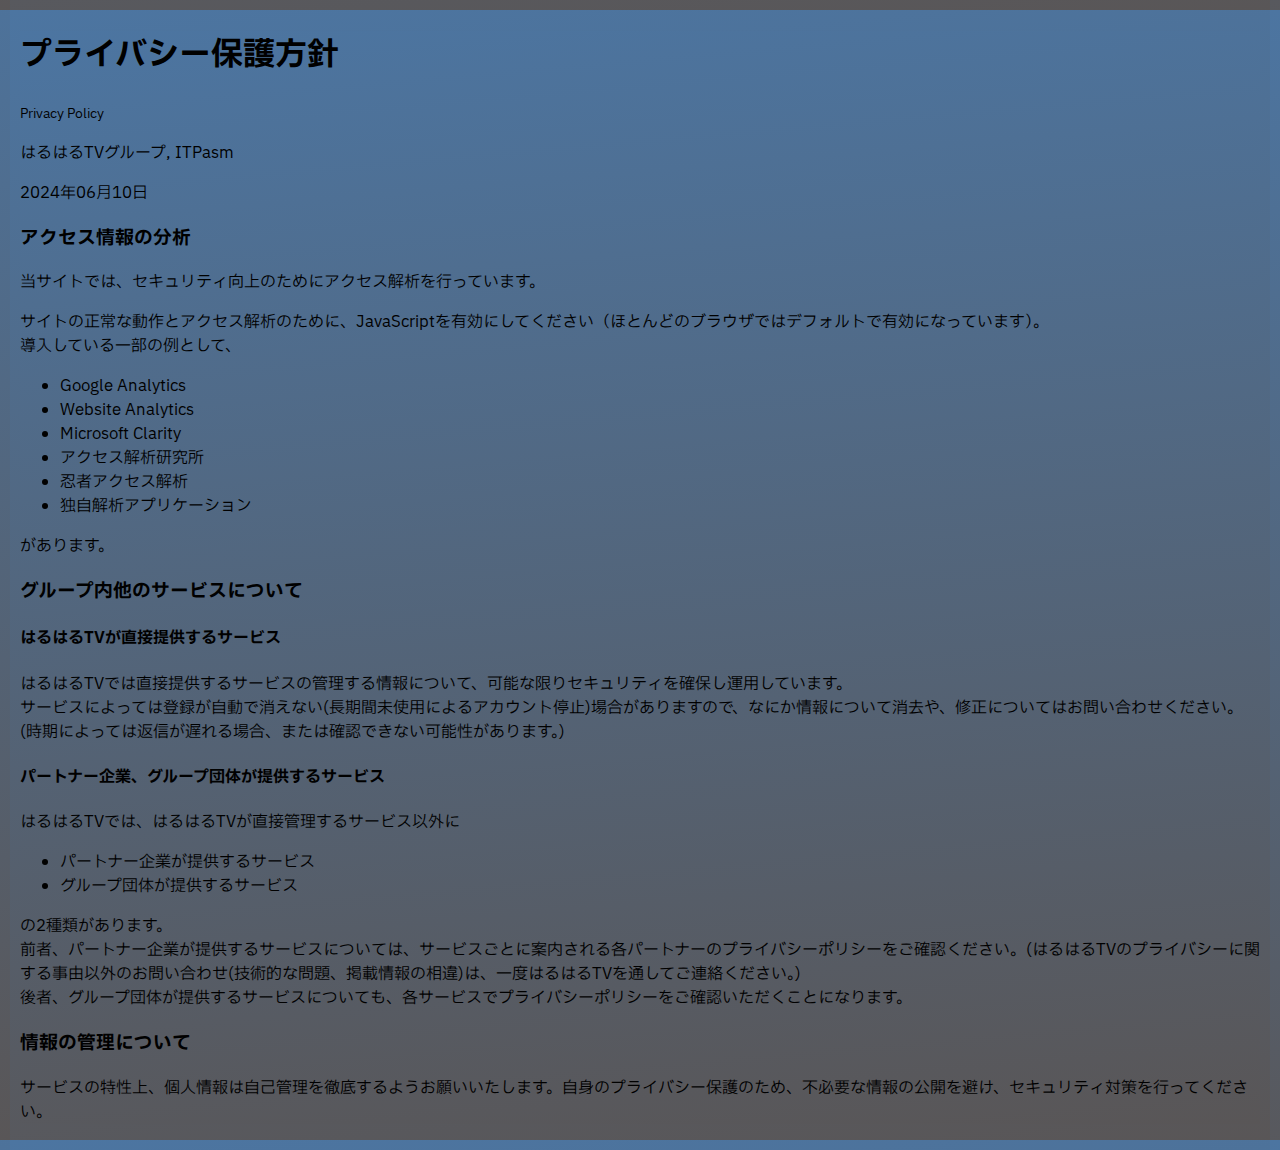
==== service/haruharutv/privacypolicy.html @ 2e75bf76 "プライバシーポリシー" ====
<!DOCTYPE html>
<html lang="ja">
<head>
    <meta charset="UTF-8">
    <meta name="viewport" content="width=device-width, initial-scale=1.0">
    <title>はるはるTVグループ | プライバシーポリシー</title>
   <style>
@import url('https://fonts.googleapis.com/css2?family=IBM+Plex+Sans+JP&display=swap');
html,body{
 font-family: "IBM Plex Sans JP", sans-serif;
  font-weight: 400;
  font-style: normal;
 margin:10px;
 padding:0px;
 cursor:default;
 user-select:none;
background: rgb(76,117,161);
background: linear-gradient(175deg, rgba(76,117,161,1) 0%, rgba(89,86,87,1) 100%);}
.big_logo{
text-align:center;
 margin:200px;
 width:calc(100% - 400px);
 animation-name:fin;
 animation-duration:3s;
 animation-fill-mode:forwards;
 opacity:0;
 transition: all 2s;
}
.big_logo:hover{
 transform: scale(1.2);
 box-shadow: 0 0 8px gray;
 opacity:1;
}
.pcont{
margin:0px 200px 0px 200px;
}
.box{
/* background:#fff;*/
 width:100%;
 height:100%;
}
@media screen and (max-width: 768px) {

 .pcont{
  margin:0px 10px 0px 10px;
 }
}

.btmb{
 background:rgba(255,255,255,0.5);
 padding:20px;
 width:100%;
}
   </style>
</head>
<body>

    <h1>プライバシー保護方針</h1>
    <small>Privacy Policy</small>
    <p>はるはるTVグループ, ITPasm</p>
    <p>2024年06月10日</p>
    <h3>アクセス情報の分析</h3>
    <p>当サイトでは、セキュリティ向上のためにアクセス解析を行っています。</p>
    <p>サイトの正常な動作とアクセス解析のために、JavaScriptを有効にしてください（ほとんどのブラウザではデフォルトで有効になっています）。<br>導入している一部の例として、</p>
    <ul>
        <li>Google Analytics</li>
        <li>Website Analytics</li>
        <li>Microsoft Clarity</li>
        <li>アクセス解析研究所</li>
        <li>忍者アクセス解析</li>
        <li>独自解析アプリケーション</li>
    </ul>
    があります。
    <h3>グループ内他のサービスについて</h3>
    <h4>はるはるTVが直接提供するサービス</h4>
    <p>はるはるTVでは直接提供するサービスの管理する情報について、可能な限りセキュリティを確保し運用しています。<br>サービスによっては登録が自動で消えない(長期間未使用によるアカウント停止)場合がありますので、なにか情報について消去や、修正についてはお問い合わせください。(時期によっては返信が遅れる場合、または確認できない可能性があります。)</p>
    <h4>パートナー企業、グループ団体が提供するサービス</h4>
    <p>はるはるTVでは、はるはるTVが直接管理するサービス以外に</p>
    <ul>
        <li>パートナー企業が提供するサービス</li>
        <li>グループ団体が提供するサービス</li>
    </ul>
    の2種類があります。<br>
    前者、パートナー企業が提供するサービスについては、サービスごとに案内される各パートナーのプライバシーポリシーをご確認ください。(はるはるTVのプライバシーに関する事由以外のお問い合わせ(技術的な問題、掲載情報の相違)は、一度はるはるTVを通してご連絡ください。)
    <br>
    後者、グループ団体が提供するサービスについても、各サービスでプライバシーポリシーをご確認いただくことになります。
    <h3>情報の管理について</h3>
    <p>サービスの特性上、個人情報は自己管理を徹底するようお願いいたします。自身のプライバシー保護のため、不必要な情報の公開を避け、セキュリティ対策を行ってください。</p>
</body>
<style>

</style>
</html>
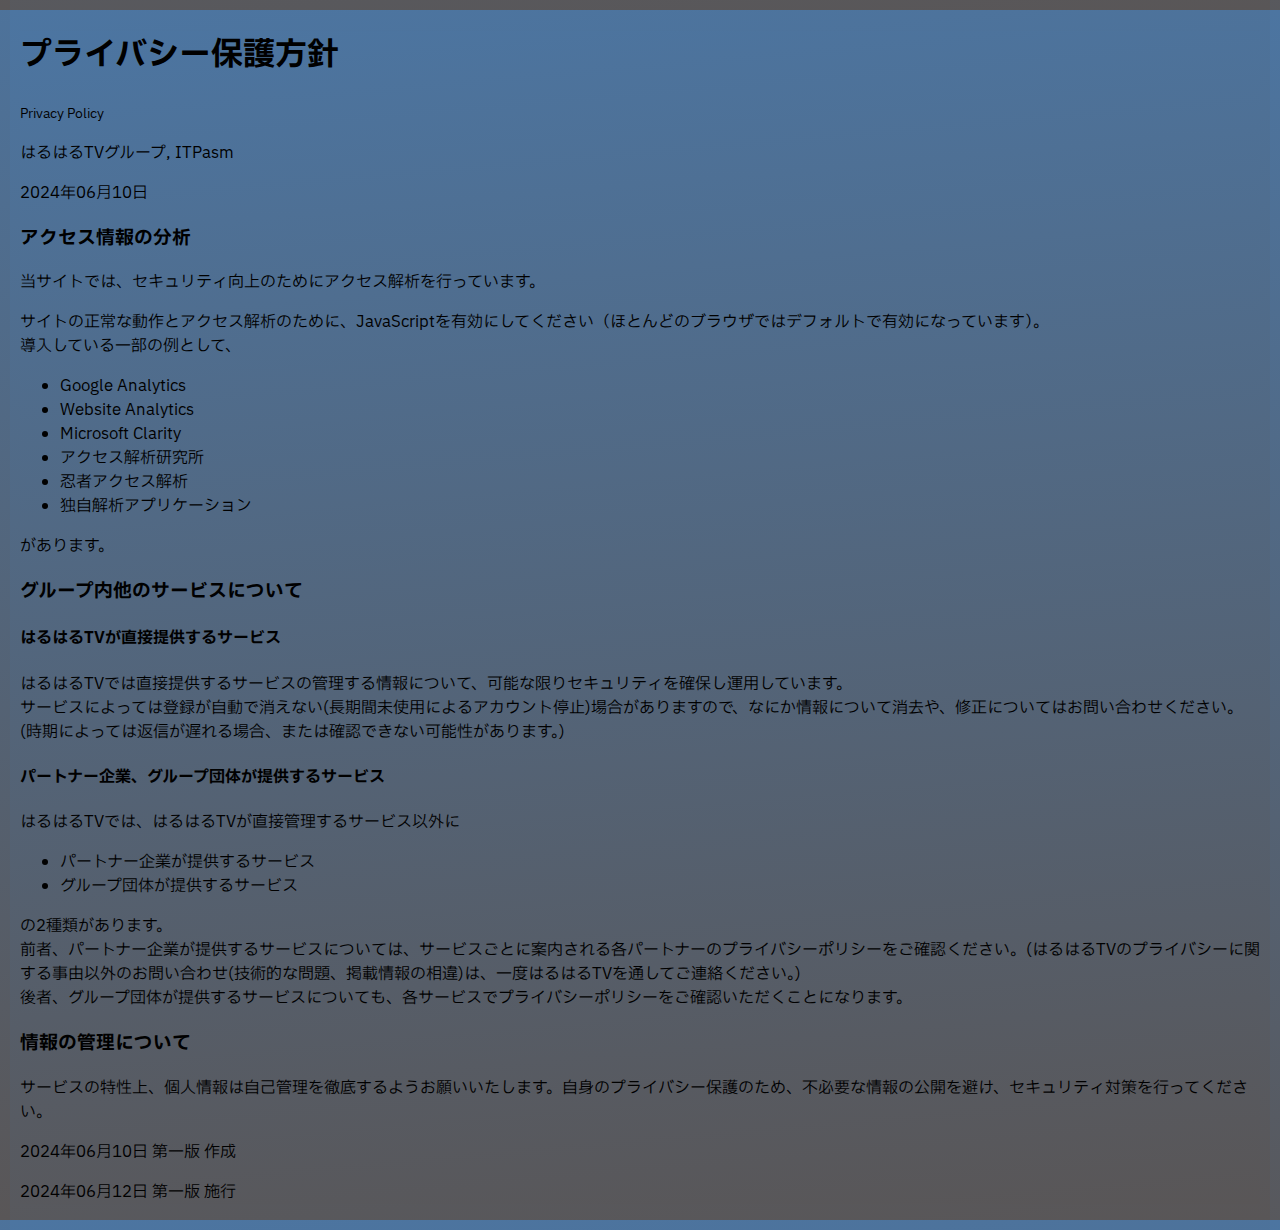
==== commit d4e8d4cf: "修正" ====
--- a/service/haruharutv/privacypolicy.html
+++ b/service/haruharutv/privacypolicy.html
@@ -87,6 +87,8 @@
     後者、グループ団体が提供するサービスについても、各サービスでプライバシーポリシーをご確認いただくことになります。
     <h3>情報の管理について</h3>
     <p>サービスの特性上、個人情報は自己管理を徹底するようお願いいたします。自身のプライバシー保護のため、不必要な情報の公開を避け、セキュリティ対策を行ってください。</p>
+    <p>2024年06月10日 第一版 作成</p>
+    <p>2024年06月12日 第一版 施行</p>
 </body>
 <style>
 
